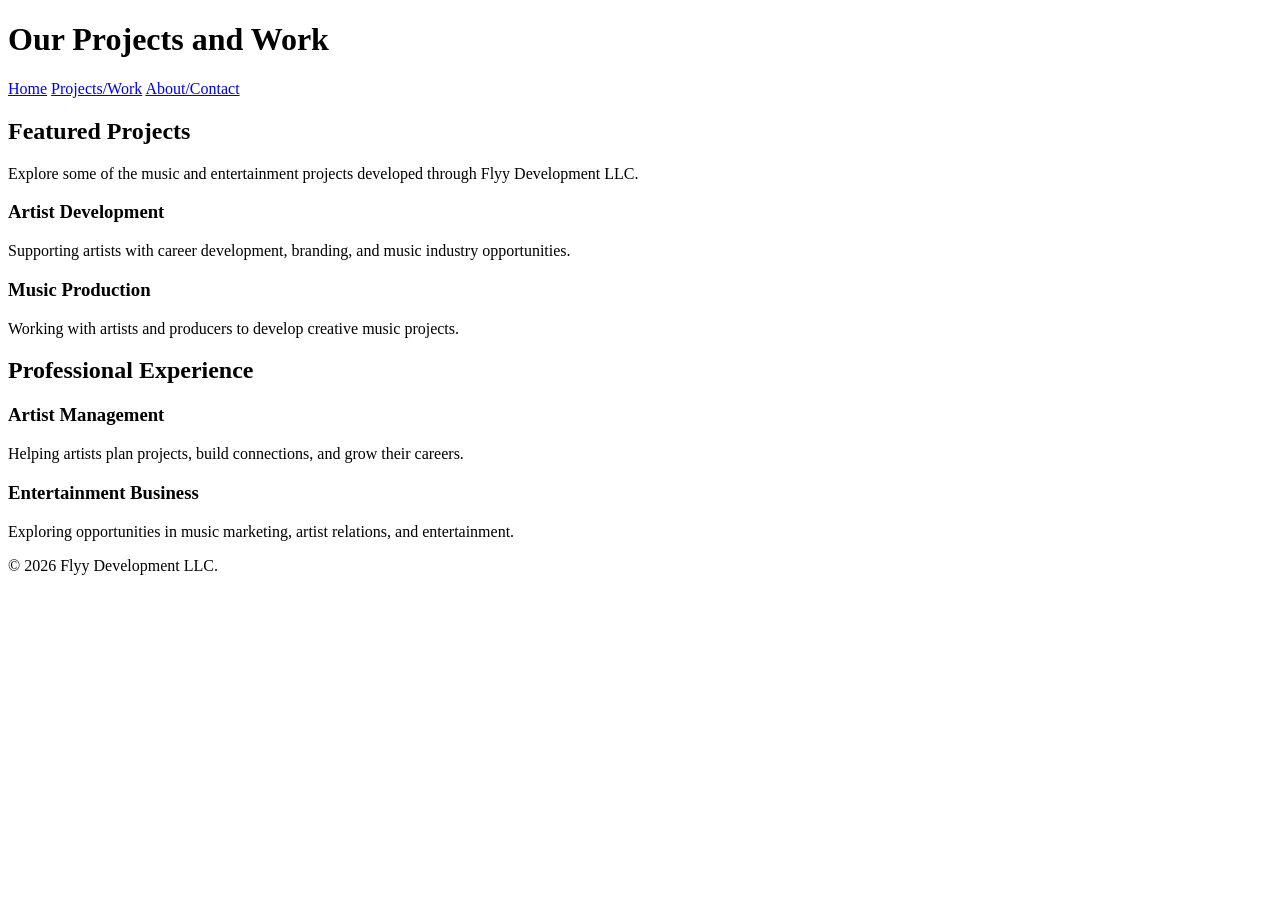
==== projects.html @ d8700914 "Create Flyy Development LLC projects page This file contains the structure and content for the Proje" ====
<!DOCTYPE html>
<html lang="en">
<head>
    <meta charset="UTF-8">
    <title>Flyy Development LLC | Projects</title>
</head>
<body>

<header>
    <h1>Our Projects and Work</h1>

    <nav>
        <a href="index.html">Home</a>
        <a href="projects.html">Projects/Work</a>
        <a href="about.html">About/Contact</a>
    </nav>
</header>

<main>
    <section>
        <h2>Featured Projects</h2>
        <p>Explore some of the music and entertainment
        projects developed through Flyy Development LLC.</p>

        <h3>Artist Development</h3>
        <p>Supporting artists with career development,
        branding, and music industry opportunities.</p>

        <h3>Music Production</h3>
        <p>Working with artists and producers to
        develop creative music projects.</p>
    </section>

    <section>
        <h2>Professional Experience</h2>

        <h3>Artist Management</h3>
        <p>Helping artists plan projects, build
        connections, and grow their careers.</p>

        <h3>Entertainment Business</h3>
        <p>Exploring opportunities in music marketing,
        artist relations, and entertainment.</p>
    </section>
</main>

<footer>
    <p>&copy; 2026 Flyy Development LLC.</p>
</footer>

</body>
</html>
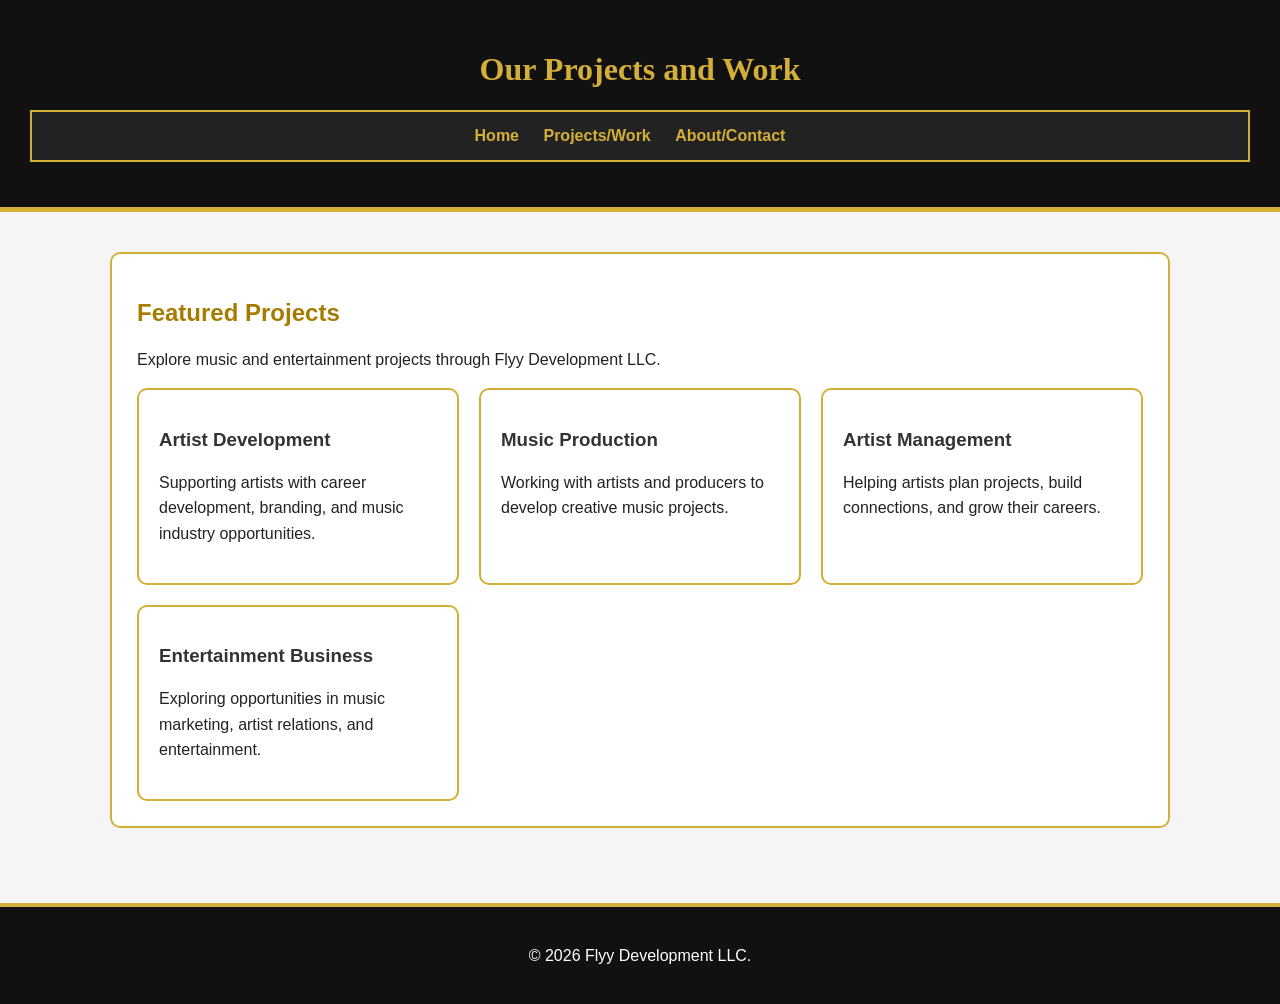
==== commit cb952107: "Add responsive project cards with CSS Grid Updated project section layout and added project cards fo" ====
--- a/projects.html
+++ b/projects.html
@@ -2,6 +2,10 @@
 <!DOCTYPE html>
 <html lang="en">
 <head>
+    
+<meta name="viewport" content="width=device-width, initial-scale=1.0">
+<link rel="stylesheet" href="style.css">
+
     <meta charset="UTF-8">
     <title>Flyy Development LLC | Projects</title>
 </head>
@@ -18,31 +22,41 @@
 </header>
 
 <main>
-    <section>
-        <h2>Featured Projects</h2>
-        <p>Explore some of the music and entertainment
-        projects developed through Flyy Development LLC.</p>
+ 
+<section>
+    <h2>Featured Projects</h2>
+    <p>Explore music and entertainment projects
+    through Flyy Development LLC.</p>
 
-        <h3>Artist Development</h3>
-        <p>Supporting artists with career development,
-        branding, and music industry opportunities.</p>
+    <div class="project-grid">
 
-        <h3>Music Production</h3>
-        <p>Working with artists and producers to
-        develop creative music projects.</p>
-    </section>
+        <article class="project-card">
+            <h3>Artist Development</h3>
+            <p>Supporting artists with career development,
+            branding, and music industry opportunities.</p>
+        </article>
 
-    <section>
-        <h2>Professional Experience</h2>
+        <article class="project-card">
+            <h3>Music Production</h3>
+            <p>Working with artists and producers to
+            develop creative music projects.</p>
+        </article>
 
-        <h3>Artist Management</h3>
-        <p>Helping artists plan projects, build
-        connections, and grow their careers.</p>
+        <article class="project-card">
+            <h3>Artist Management</h3>
+            <p>Helping artists plan projects, build
+            connections, and grow their careers.</p>
+        </article>
 
-        <h3>Entertainment Business</h3>
-        <p>Exploring opportunities in music marketing,
-        artist relations, and entertainment.</p>
-    </section>
+        <article class="project-card">
+            <h3>Entertainment Business</h3>
+            <p>Exploring opportunities in music marketing,
+            artist relations, and entertainment.</p>
+        </article>
+
+    </div>
+</section>
+  
 </main>
 
 <footer>
--- a/style.css
+++ b/style.css
@@ -0,0 +1,140 @@
+
+/* Flyy Development LLC Website Styles */
+
+body {
+    background-color: #f5f5f5;
+    color: #222222;
+    font-family: Arial, sans-serif;
+    margin: 0;
+    padding: 0;
+}
+
+header {
+    background-color: #111111;
+    color: white;
+    text-align: center;
+    padding: 30px;
+    margin-bottom: 20px;
+    border-bottom: 5px solid #d4af37;
+}
+
+h1 {
+    color: #d4af37;
+    font-family: Georgia, serif;
+    text-align: center;
+}
+
+nav {
+    background-color: #222222;
+    padding: 15px;
+    margin: 15px 0;
+    border: 2px solid #d4af37;
+}
+
+nav a {
+    color: #d4af37;
+    text-decoration: none;
+    margin-right: 20px;
+    font-weight: bold;
+}
+
+nav a:hover {
+    color: white;
+}
+
+main {
+    max-width: 1000px;
+    margin: 20px auto;
+    padding: 20px;
+}
+
+section {
+    background-color: white;
+    padding: 25px;
+    margin-bottom: 25px;
+    border: 2px solid #d4af37;
+    border-radius: 10px;
+}
+
+h2 {
+    color: #a67c00;
+}
+
+h3 {
+    color: #333333;
+}
+
+p {
+    line-height: 1.6;
+}
+
+.featured {
+    background-color: #fff8dc;
+    border: 3px solid #d4af37;
+    padding: 25px;
+    margin: 20px 0;
+}
+
+#services {
+    background-color: #ffffff;
+    border-left: 6px solid #d4af37;
+    padding: 25px;
+    margin: 20px 0;
+}
+
+footer {
+    background-color: #111111;
+    color: white;
+    text-align: center;
+    padding: 20px;
+    margin-top: 30px;
+    border-top: 4px solid #d4af37;
+}
+/* Homework 3 - Responsive Layout */
+
+* {
+    box-sizing: border-box;
+}
+
+main {
+    width: 100%;
+    max-width: 1100px;
+    margin: 0 auto;
+    padding: 20px;
+}
+
+/* Mobile Layout */
+.project-grid {
+    display: grid;
+    grid-template-columns: 1fr;
+    gap: 20px;
+}
+
+.project-card {
+    background-color: #ffffff;
+    border: 2px solid #d4af37;
+    border-radius: 10px;
+    padding: 20px;
+    min-width: 0;
+}
+
+/* Tablet Layout */
+@media (min-width: 600px) {
+    .project-grid {
+        grid-template-columns: repeat(2, 1fr);
+    }
+}
+
+/* Desktop Layout */
+@media (min-width: 1000px) {
+    .project-grid {
+        grid-template-columns: repeat(3, 1fr);
+    }
+}
+
+/* Mobile-friendly images */
+img {
+    max-width: 100%;
+    height: auto;
+}
+
